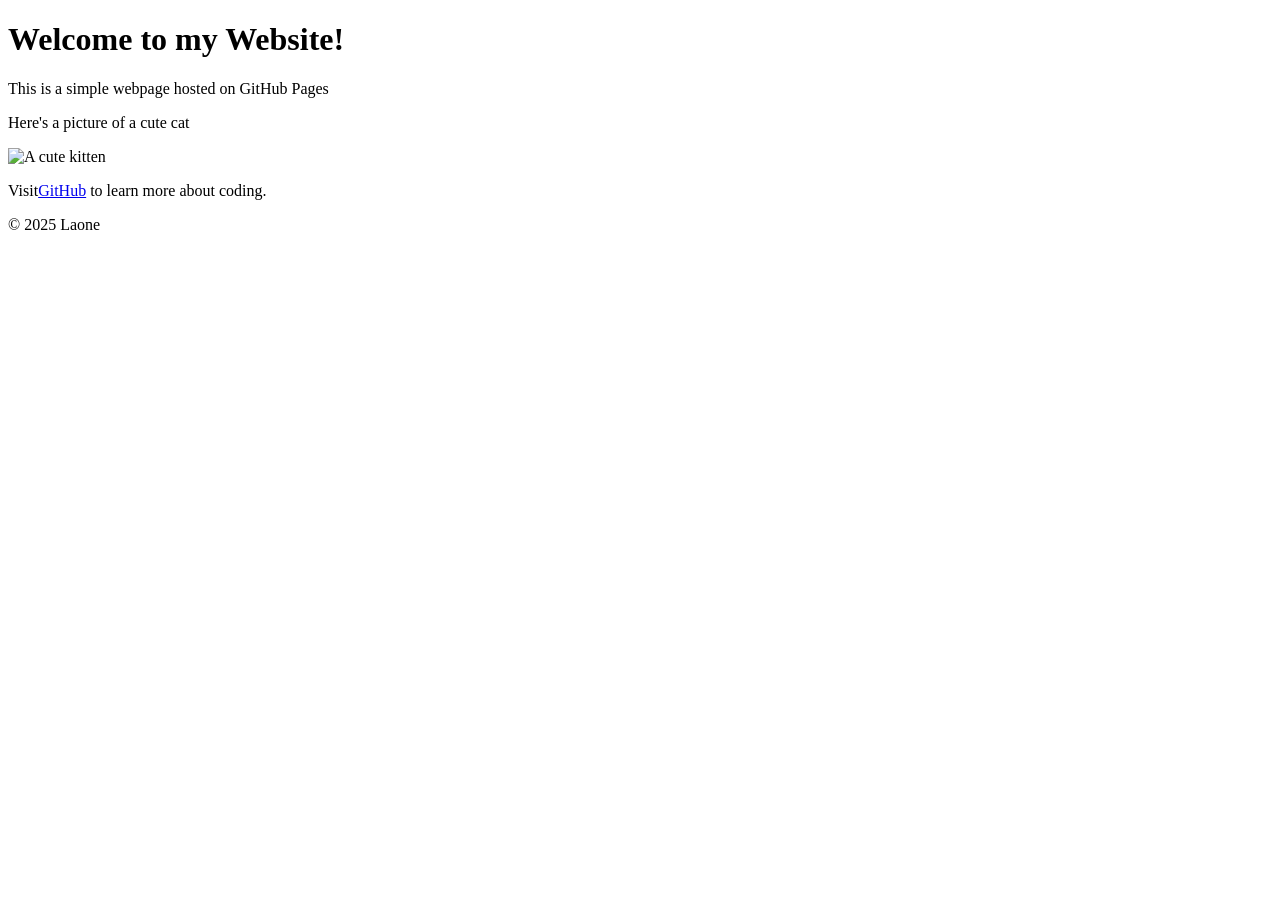
==== index.html @ 16ed3b89 "Initial commit: Added simple HTML page" ====
<!DOCTYPE html>
<html lang="en">
    <head>
        <meta charset="UTF-8">
        <meta name="viewpoint" content="width=device-width, initial-scale=1.0">
        <title>My First GitHub Page</title>

    </head>
<body>
    <header>
        <h1>Welcome to my Website!</h1>
    </header>
<main>
    <p>This is a simple webpage hosted on GitHub Pages</p>
<p>Here's a picture of a cute cat</p>
<img src="https://placekitten.com/200/300" alt="A cute kitten">
<p>Visit<a href="https://github.com">GitHub</a> to learn more about coding.</p>
</main>


<footer>
    <p>&copy; 2025 Laone</p>
</footer>

</body>

</html>
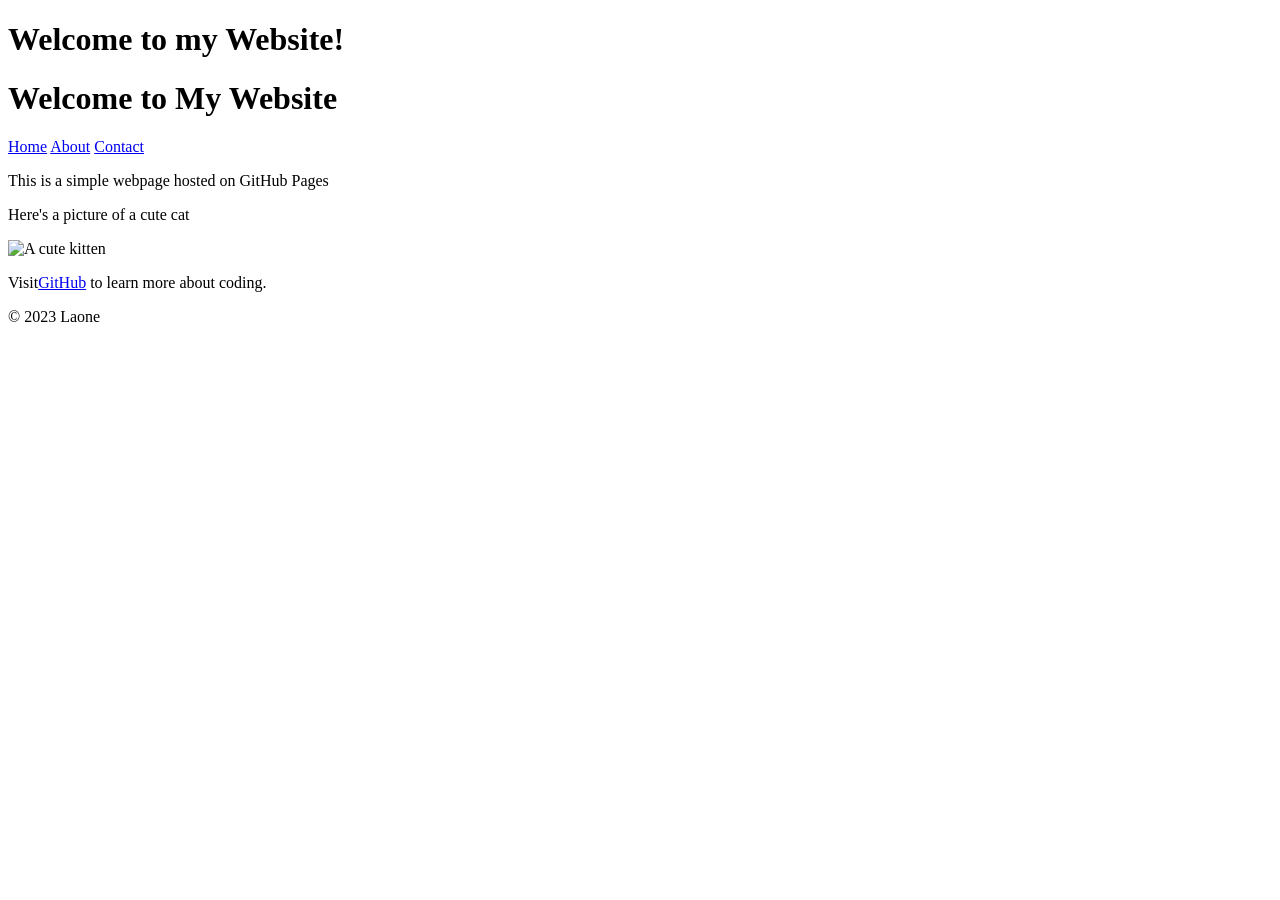
==== commit 2a009f1a: "Added About and Contact pages with navigation" ====
--- a/index.html
+++ b/index.html
@@ -3,13 +3,20 @@
     <head>
         <meta charset="UTF-8">
         <meta name="viewpoint" content="width=device-width, initial-scale=1.0">
-        <title>My First GitHub Page</title>
+        <title>My First GitHub project</title>
 
-    </head>
+</head>
 <body>
     <header>
         <h1>Welcome to my Website!</h1>
-    </header>
+</header>
+    <h1>Welcome to My Website</h1>
+    <nav>
+        <a href="index.html">Home</a>
+        <a href="about.html">About</a>
+        <a href="contact.html">Contact</a>
+    </nav>
+</header>
 <main>
     <p>This is a simple webpage hosted on GitHub Pages</p>
 <p>Here's a picture of a cute cat</p>
@@ -19,7 +26,7 @@
 
 
 <footer>
-    <p>&copy; 2025 Laone</p>
+    <p>&copy; 2023 Laone</p>
 </footer>
 
 </body>
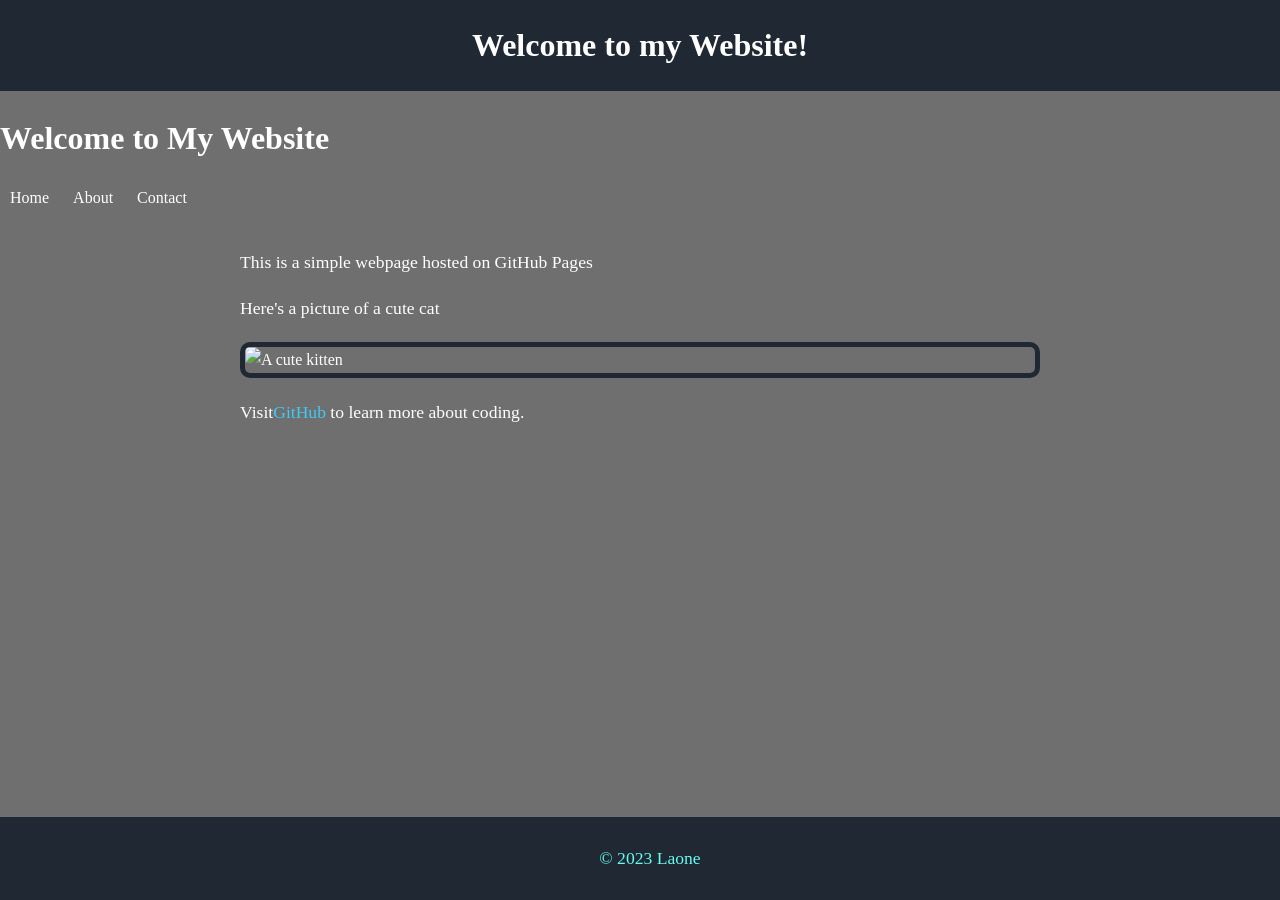
==== commit f6cf963e: "Added CSS3 styling to the website" ====
--- a/index.html
+++ b/index.html
@@ -4,6 +4,7 @@
         <meta charset="UTF-8">
         <meta name="viewpoint" content="width=device-width, initial-scale=1.0">
         <title>My First GitHub project</title>
+        <link rel="stylesheet" href="style.css">
 
 </head>
 <body>
--- a/style.css
+++ b/style.css
@@ -0,0 +1,72 @@
+body {
+    font-family: Cursive;
+    color: #FFF;
+    background-color: #6f6f6f;
+    margin: 0;
+    padding: 0;
+    line-height: 1.6;
+}
+
+header {
+    background-color: #1F2833;
+    color:white;
+    padding: 20px;
+    text-align: center;
+}
+
+header h1 {
+    margin: 0;
+}
+
+nav a {
+    color:white;
+    text-decoration: none;
+    margin: 0 10px;
+}
+
+nav a:hover{
+    text-decoration: underline;
+}
+
+main{
+    padding: 20px;
+    max-width: 800px;
+    margin: 0 auto;
+}
+
+main img{
+    max-width: 100%;
+    height: auto;
+    display: block;
+    margin: 20px 0;
+}
+
+footer{
+    background-color:#1F2833;
+    color: #66FCF1;
+    text-align: center;
+    padding: 10px;
+    position: fixed;
+    bottom: 0;
+    width: 100%;
+
+}
+
+p{
+    font-size: 1.1em;
+}
+
+a {
+    color: #41caf4;
+    text-decoration: none;
+}
+
+img {
+    border: 5px solid #1F2833;
+    border-radius: 10px;
+}
+
+main a[href^="mailto:"] {
+    color: #ff2222;
+    font-weight: bold;
+}
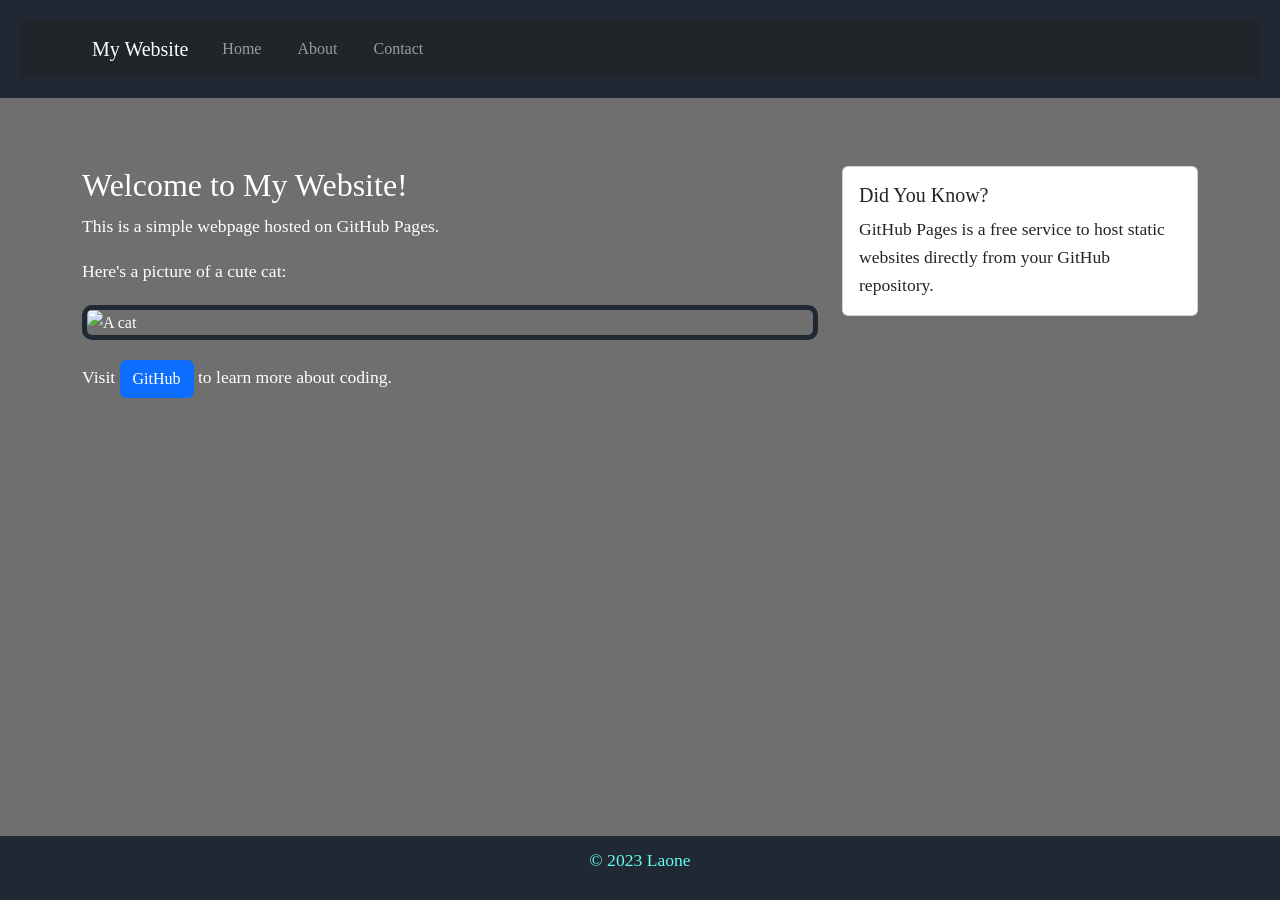
==== commit 6f1f45d6: "Initial commit: Added simple HTML page" ====
--- a/index.html
+++ b/index.html
@@ -4,32 +4,119 @@
         <meta charset="UTF-8">
         <meta name="viewpoint" content="width=device-width, initial-scale=1.0">
         <title>My First GitHub project</title>
+        <!--Bootstrap CSS-->
+        <link href="https://cdn.jsdelivr.net/npm/bootstrap@5.3/dist/css/bootstrap.min.css"
+    rel="stylesheet">
+        <!--Custom CSS-->
         <link rel="stylesheet" href="style.css">
 
 </head>
 <body>
+      <!-- Your content goes here --> 
+
+ 
+
+    <!-- Bootstrap JS and dependencies --> 
+
+    <script src="https://cdn.jsdelivr.net/npm/@popperjs/core@2.11.6/dist/umd/popper.min.js"></script> 
+
+    <script src="https://cdn.jsdelivr.net/npm/bootstrap@5.3.0/dist/js/bootstrap.min.js"></script> 
+
+</body> 
+
+</html> 
     <header>
-        <h1>Welcome to my Website!</h1>
+       <nav class="navbar navbar-expand-lg navbar-dark bg-dark"> 
+
+        <div class="container"> 
+
+            <a class="navbar-brand" href="index.html">My Website</a> 
+
+            <button class="navbar-toggler" type="button" data-bs-toggle="collapse" data-bs-target="#navbarNav"> 
+
+                <span class="navbar-toggler-icon"></span> 
+
+            </button> 
+
+            <div class="collapse navbar-collapse" id="navbarNav"> 
+
+                <ul class="navbar-nav"> 
+
+                    <li class="nav-item"> 
+
+                        <a class="nav-link" href="index.html">Home</a> 
+
+                    </li> 
+
+                    <li class="nav-item"> 
+
+                        <a class="nav-link" href="about.html">About</a> 
+
+                    </li> 
+
+                    <li class="nav-item"> 
+
+                        <a class="nav-link" href="contact.html">Contact</a> 
+
+                    </li> 
+
+                </ul> 
+
+            </div> 
+
+        </div> 
+
+    </nav> 
 </header>
-    <h1>Welcome to My Website</h1>
-    <nav>
-        <a href="index.html">Home</a>
-        <a href="about.html">About</a>
-        <a href="contact.html">Contact</a>
-    </nav>
-</header>
-<main>
-    <p>This is a simple webpage hosted on GitHub Pages</p>
-<p>Here's a picture of a cute cat</p>
-<img src="https://placekitten.com/200/300" alt="A cute kitten">
-<p>Visit<a href="https://github.com">GitHub</a> to learn more about coding.</p>
-</main>
+<main class="container my-5"> 
+
+    <div class="row"> 
+
+        <div class="col-md-8"> 
+
+            <h2>Welcome to My Website!</h2> 
+
+            <p>This is a simple webpage hosted on GitHub Pages.</p> 
+
+            <p>Here's a picture of a cute cat:</p> 
+
+            <img src="https://upload.wikimedia.org/wikipedia/commons/3/3a/Cat03.jpg" alt="A cat"> 
+
+            <p class="mt-3">Visit <a href="https://github.com" class="btn btn-primary">GitHub</a> to learn more about coding.</p> 
+
+        </div> 
+
+        <div class="col-md-4"> 
+
+            <div class="card"> 
+
+                <div class="card-body"> 
+
+                    <h5 class="card-title">Did You Know?</h5> 
+
+                    <p class="card-text">GitHub Pages is a free service to host static websites directly from your GitHub repository.</p> 
+
+                </div> 
+
+            </div> 
+
+        </div> 
+
+    </div> 
+
+</main> 
 
 
 <footer>
     <p>&copy; 2023 Laone</p>
 </footer>
 
+<!-- Bootstrap JS and dependencies --> 
+
+<script src="https://cdn.jsdelivr.net/npm/@popperjs/core@2.11.6/dist/umd/popper.min.js"></script> 
+
+<script src="https://cdn.jsdelivr.net/npm/bootstrap@5.3.0/dist/js/bootstrap.min.js"></script> 
+
 </body>
 
 </html>
